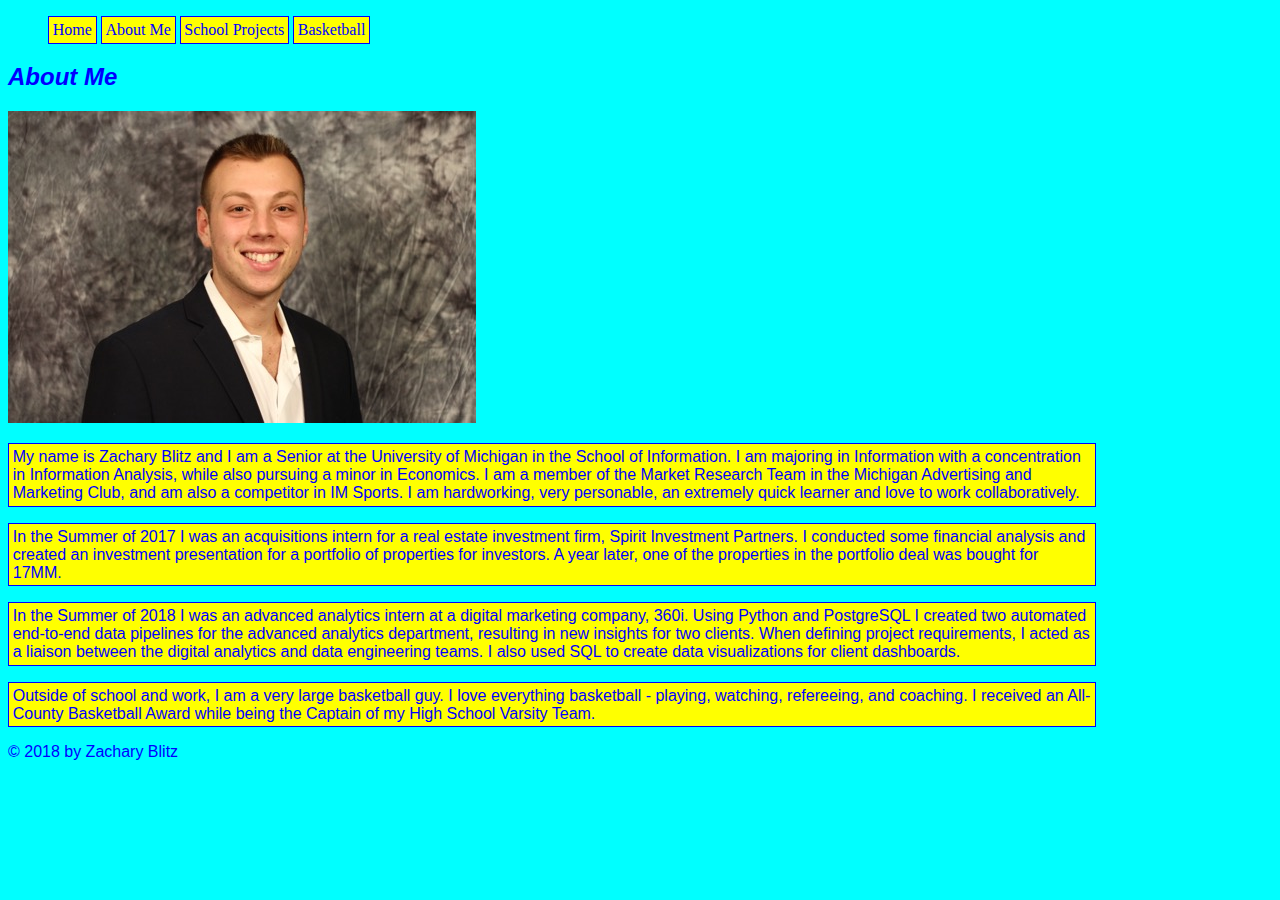
==== finalproject/about.html @ b5754ae4 "Add files via upload" ====
<!DOCTYPE html>
<html lang="en">
<head>
    <meta charset="UTF-8">
    <meta name="viewport" content="width=device-width, initial-scale=1.0">
    <meta http-equiv="X-UA-Compatible" content="ie=edge">
    <title>About Me</title>
    <link rel="stylesheet" href="css/style.css">
    <link rel="shortcut icon" href="images/favicon.png" />
</head>
<body>

<nav>
    <ul>
        <li><a href = "index.html">Home</a></li>
        <li><a href = "about.html">About Me</a></li>
        <li><a href = "projects.html">School Projects</a></li>
        <li><a href = "basketball.html">Basketball</a></li>
    </ul>
</nav>     

<header>
    <h2 class = intro>About Me</h2>
    <img src = "images/me.jpg" alt = "headshot of zach blitz" title = "headshot of zach blitz">
</header>

<p>My name is Zachary Blitz and I am a Senior at the University of Michigan in the School of Information. I am majoring in Information with a concentration in Information Analysis, while also pursuing a minor in Economics. I am a member of the Market Research Team in the Michigan Advertising and Marketing Club, and am also a competitor in IM Sports. I am hardworking, very personable, an extremely quick learner and love to work collaboratively.</p>
<p>In the Summer of 2017 I was an acquisitions intern for a real estate investment firm, Spirit Investment Partners. I conducted some financial analysis and created an investment presentation for a portfolio of properties for investors. A year later, one of the properties in the portfolio deal was bought for 17MM.</p>
<p>In the Summer of 2018 I was an advanced analytics intern at a digital marketing company, 360i. Using Python and PostgreSQL I created two automated end-to-end data pipelines for the advanced analytics department, resulting in new insights for two clients. When defining project requirements, I acted as a liaison between the digital analytics and data engineering teams. I also used SQL to create data visualizations for client dashboards.</p>
<p>Outside of school and work, I am a very large basketball guy. I love everything basketball - playing, watching, refereeing, and coaching. I received an All-County Basketball Award while being the Captain of my High School Varsity Team.</p>

<footer>
    &copy; 2018 by Zachary Blitz<br>
</footer>
</body>
</html>
---- finalproject/css/style.css ----
li{
    border-style: solid;
    background-color: yellow;
    border-color: blue;
    border-width: thin;
    border-color: blue;
    padding: 0.1cm;
    font-family: Cambria, Cochin, Georgia, Times, 'Times New Roman', serif;
    display: inline-block;
    ;
}
body{
    background-color: aqua;
    width: 85%;
}
h2{
    font-family: 'Gill Sans', 'Gill Sans MT', Calibri, 'Trebuchet MS', sans-serif;
    color: blue;
}
h5{
    font-family: 'Gill Sans', 'Gill Sans MT', Calibri, 'Trebuchet MS', sans-serif;
    color: blue;
}
p{
    font-family: 'Gill Sans', 'Gill Sans MT', Calibri, 'Trebuchet MS', sans-serif;
    background-color: yellow;
    border-style: solid;
    border-color: blue;
    border-width: thin;
    padding: 0.1cm;
    border-color: blue;
    color: blue
}
footer{
    font-family: 'Gill Sans', 'Gill Sans MT', Calibri, 'Trebuchet MS', sans-serif;
    color: blue;
}
a{
    text-decoration: none;
    color: blue;
}
.stats{
    font-family: Impact, Haettenschweiler, 'Arial Narrow Bold', sans-serif;
    font-size: 150%;
    border-color: yellow;
    padding: 0.1cm;
    text-align: center;
    width: 31%;
    border-style: double;
}
.intro{
    font-style: italic;
}
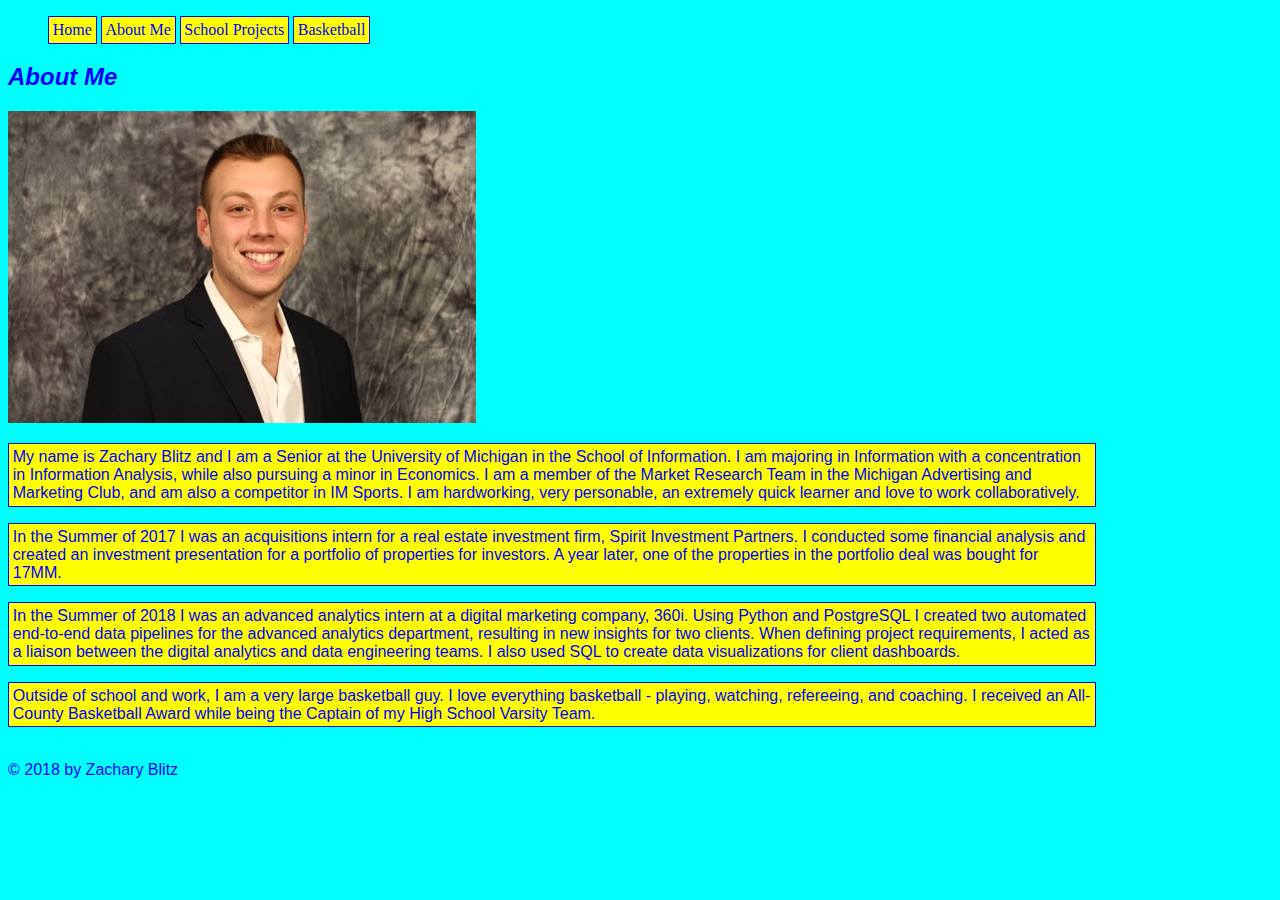
==== commit 230796f6: "Add files via upload" ====
--- a/finalproject/about.html
+++ b/finalproject/about.html
@@ -30,7 +30,7 @@
 <p>Outside of school and work, I am a very large basketball guy. I love everything basketball - playing, watching, refereeing, and coaching. I received an All-County Basketball Award while being the Captain of my High School Varsity Team.</p>
 
 <footer>
-    &copy; 2018 by Zachary Blitz<br>
+    <br>&copy; 2018 by Zachary Blitz<br>
 </footer>
 </body>
 </html>--- a/finalproject/css/style.css
+++ b/finalproject/css/style.css
@@ -3,7 +3,6 @@
     background-color: yellow;
     border-color: blue;
     border-width: thin;
-    border-color: blue;
     padding: 0.1cm;
     font-family: Cambria, Cochin, Georgia, Times, 'Times New Roman', serif;
     display: inline-block;
@@ -39,13 +38,17 @@
     text-decoration: none;
     color: blue;
 }
+.frontpage{
+    width: 15%;
+    height: 150px;
+}
 .stats{
-    font-family: Impact, Haettenschweiler, 'Arial Narrow Bold', sans-serif;
-    font-size: 150%;
+    font-family: 'Gill Sans', 'Gill Sans MT', Calibri, 'Trebuchet MS', sans-serif;
+    font-size: 120%;
     border-color: yellow;
     padding: 0.1cm;
     text-align: center;
-    width: 31%;
+    width: 33%;
     border-style: double;
 }
 .intro{
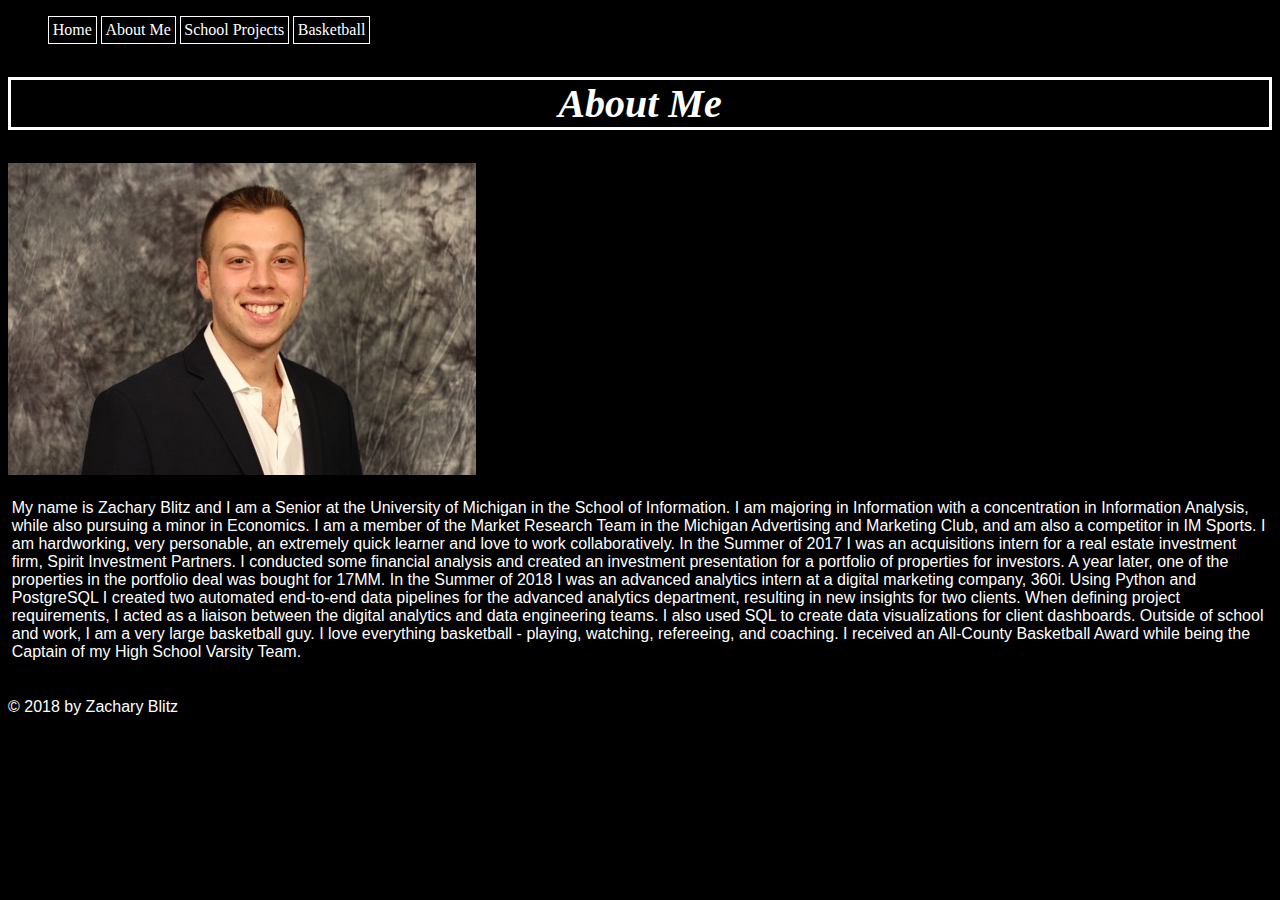
==== commit a7ad8049: "Add files via upload" ====
--- a/finalproject/about.html
+++ b/finalproject/about.html
@@ -24,10 +24,10 @@
     <img src = "images/me.jpg" alt = "headshot of zach blitz" title = "headshot of zach blitz">
 </header>
 
-<p>My name is Zachary Blitz and I am a Senior at the University of Michigan in the School of Information. I am majoring in Information with a concentration in Information Analysis, while also pursuing a minor in Economics. I am a member of the Market Research Team in the Michigan Advertising and Marketing Club, and am also a competitor in IM Sports. I am hardworking, very personable, an extremely quick learner and love to work collaboratively.</p>
-<p>In the Summer of 2017 I was an acquisitions intern for a real estate investment firm, Spirit Investment Partners. I conducted some financial analysis and created an investment presentation for a portfolio of properties for investors. A year later, one of the properties in the portfolio deal was bought for 17MM.</p>
-<p>In the Summer of 2018 I was an advanced analytics intern at a digital marketing company, 360i. Using Python and PostgreSQL I created two automated end-to-end data pipelines for the advanced analytics department, resulting in new insights for two clients. When defining project requirements, I acted as a liaison between the digital analytics and data engineering teams. I also used SQL to create data visualizations for client dashboards.</p>
-<p>Outside of school and work, I am a very large basketball guy. I love everything basketball - playing, watching, refereeing, and coaching. I received an All-County Basketball Award while being the Captain of my High School Varsity Team.</p>
+<p>My name is Zachary Blitz and I am a Senior at the University of Michigan in the School of Information. I am majoring in Information with a concentration in Information Analysis, while also pursuing a minor in Economics. I am a member of the Market Research Team in the Michigan Advertising and Marketing Club, and am also a competitor in IM Sports. I am hardworking, very personable, an extremely quick learner and love to work collaboratively.
+In the Summer of 2017 I was an acquisitions intern for a real estate investment firm, Spirit Investment Partners. I conducted some financial analysis and created an investment presentation for a portfolio of properties for investors. A year later, one of the properties in the portfolio deal was bought for 17MM.
+In the Summer of 2018 I was an advanced analytics intern at a digital marketing company, 360i. Using Python and PostgreSQL I created two automated end-to-end data pipelines for the advanced analytics department, resulting in new insights for two clients. When defining project requirements, I acted as a liaison between the digital analytics and data engineering teams. I also used SQL to create data visualizations for client dashboards.
+Outside of school and work, I am a very large basketball guy. I love everything basketball - playing, watching, refereeing, and coaching. I received an All-County Basketball Award while being the Captain of my High School Varsity Team.</p>
 
 <footer>
     <br>&copy; 2018 by Zachary Blitz<br>
--- a/finalproject/css/style.css
+++ b/finalproject/css/style.css
@@ -1,56 +1,235 @@
 li{
     border-style: solid;
-    background-color: yellow;
-    border-color: blue;
+    background-color: black;
+    border-color: white;
     border-width: thin;
     padding: 0.1cm;
     font-family: Cambria, Cochin, Georgia, Times, 'Times New Roman', serif;
     display: inline-block;
     ;
 }
+header{
+    margin: 0 auto;
+}
+iframe{
+    height: 10cm;
+    width: 100%;
+}
 body{
-    background-color: aqua;
-    width: 85%;
+    background-color: black;
 }
 h2{
     font-family: 'Gill Sans', 'Gill Sans MT', Calibri, 'Trebuchet MS', sans-serif;
-    color: blue;
+    color: white;
 }
 h5{
     font-family: 'Gill Sans', 'Gill Sans MT', Calibri, 'Trebuchet MS', sans-serif;
-    color: blue;
+    color: white;
+    background-color: black;
+    padding: 0.4cm;
 }
 p{
     font-family: 'Gill Sans', 'Gill Sans MT', Calibri, 'Trebuchet MS', sans-serif;
-    background-color: yellow;
-    border-style: solid;
-    border-color: blue;
-    border-width: thin;
+    background-color: black;
     padding: 0.1cm;
-    border-color: blue;
-    color: blue
+    color: white;
 }
 footer{
     font-family: 'Gill Sans', 'Gill Sans MT', Calibri, 'Trebuchet MS', sans-serif;
-    color: blue;
+    color: white;
 }
 a{
     text-decoration: none;
-    color: blue;
+    color: white;
 }
 .frontpage{
-    width: 15%;
+    width: auto;
     height: 150px;
 }
+.basketball{
+    display: flex;
+    flex-direction: row;
+    justify-content: center;
+    justify-content: space-around;
+    padding-bottom: 40px;
+    background-color: rgba(255, 255, 255, .8)
+}
+.junior{
+    width: 50%;
+    padding: 40px;
+    justify-content: center;
+
+    
+}
+.senior{
+    width: 50%;
+    padding: 40px;
+    justify-content: center;
+}
+.junior img{
+    display: flex;
+    margin: auto;
+    padding-bottom: .4cm;
+    width: 100%;
+    height: 3.3cm;
+    background-color: black;
+    border-style: solid;
+    border-color: black;
+    border-width: thin;
+    padding: 0.15cm;
+} 
+.senior img{
+    display: flex;
+    margin: auto;
+    padding-bottom: .4cm;
+    width: 100%;
+    height:  3.3cm;
+    background-color: black;
+    border-style: solid;
+    border-color: black;
+    border-width: thin;
+    padding: 0.15cm;
+
+}
+.junior h5{
+    background-color: black;
+    border-style: solid;
+    border-color: white;
+    border-width: thin;
+    padding: 0.3cm;
+    margin-left: 10px;
+}
+.senior h5{
+    background-color: black;
+    border-style: solid;
+    border-color: white;
+    border-width: thin;
+    padding: 0.3cm;
+    margin-left: 20px;
+}
 .stats{
     font-family: 'Gill Sans', 'Gill Sans MT', Calibri, 'Trebuchet MS', sans-serif;
     font-size: 120%;
-    border-color: yellow;
-    padding: 0.1cm;
-    text-align: center;
-    width: 33%;
-    border-style: double;
+    border: .1cm;
+    border-left: .5cm;
+    border-right: .5cm;
+    padding: .3cm;
+    text-align: center;
+    border-style: solid;
+    width: auto;
+    border-color: black;
+    
+    
 }
 .intro{
+    background-color: black;
+    border: .1cm;
+    border-color: white;
+    border-style: solid;
     font-style: italic;
+    text-align: center;
+    font-family: 'Alice';
+    font-size: 40px;
+}
+.bball-pic-video{
+    display: flex;
+    flex-direction: column;
+}
+.bball-pic{
+    display: flex;
+    flex-direction: row;
+    margin: 0 auto;
+    height: 750px;
+    text-align: center;
+    background-image: url("../images/bballcourt.jpg");
+    background-size: cover;
+    background-position: center;
+}
+.action-shot{
+    flex-direction: column;
+    width: 50%;
+    margin: 4% auto 2%;
+    justify-items: center;
+    align-items: center;
+    text-align: center;
+    padding: 25px;
+    height: 60%;
+    padding-top: 150px;
+}
+.action-shot img{
+    background-color: black;
+    border-style: solid;
+    border-color: white;
+    border-width: thin;
+    padding: 0.15cm;
+}
+.action-shot p{
+    background-color: black;
+    border-style: solid;
+    border-color: white;
+    border-width: thin;
+    padding: 0.3cm;
+}
+#midgame{
+    display: flex;
+    padding: 25px;
+    width: 50%;
+    justify-content: center;
+    align-items: center;
+    font-size: 1cm;
+}
+#midgame h5{
+    background-color: black;
+    border-style: solid;
+    border-color: white;
+    border-width: thin;
+    padding: 0.3cm;
+}
+.bball-video{
+    display: flex;
+    flex-direction: row-reverse;
+    margin: 0 auto;
+    height: 750px;
+    text-align: center;
+    background-color: black;
+    background-size: cover;
+    background-position: center;
+}
+#shot-text{
+    display: flex;
+    padding: 25px;
+    width: 50%;
+    justify-content: center;
+    align-items: center;
+    font-size: 1cm;
+}
+#shot-text h5{
+    background-color: black;
+    border-style: solid;
+    border-color: white;
+    border-width: thin;
+    padding: 0.3cm;
+}
+.shot-video img{
+    background-color: black;
+    border-style: solid;
+    border-color: white;
+    border-width: thin;
+    padding: 0.15cm;
+}
+.shot-video p{
+    background-color: black;
+    border-style: solid;
+    border-color: white;
+    border-width: thin;
+}
+.shot-video{
+    flex-direction: column;
+    width: 50%;
+    margin: auto;
+    justify-items: center;
+    align-items: center;
+    text-align: center;
+    padding: 50px;
+    height: 60%;
 }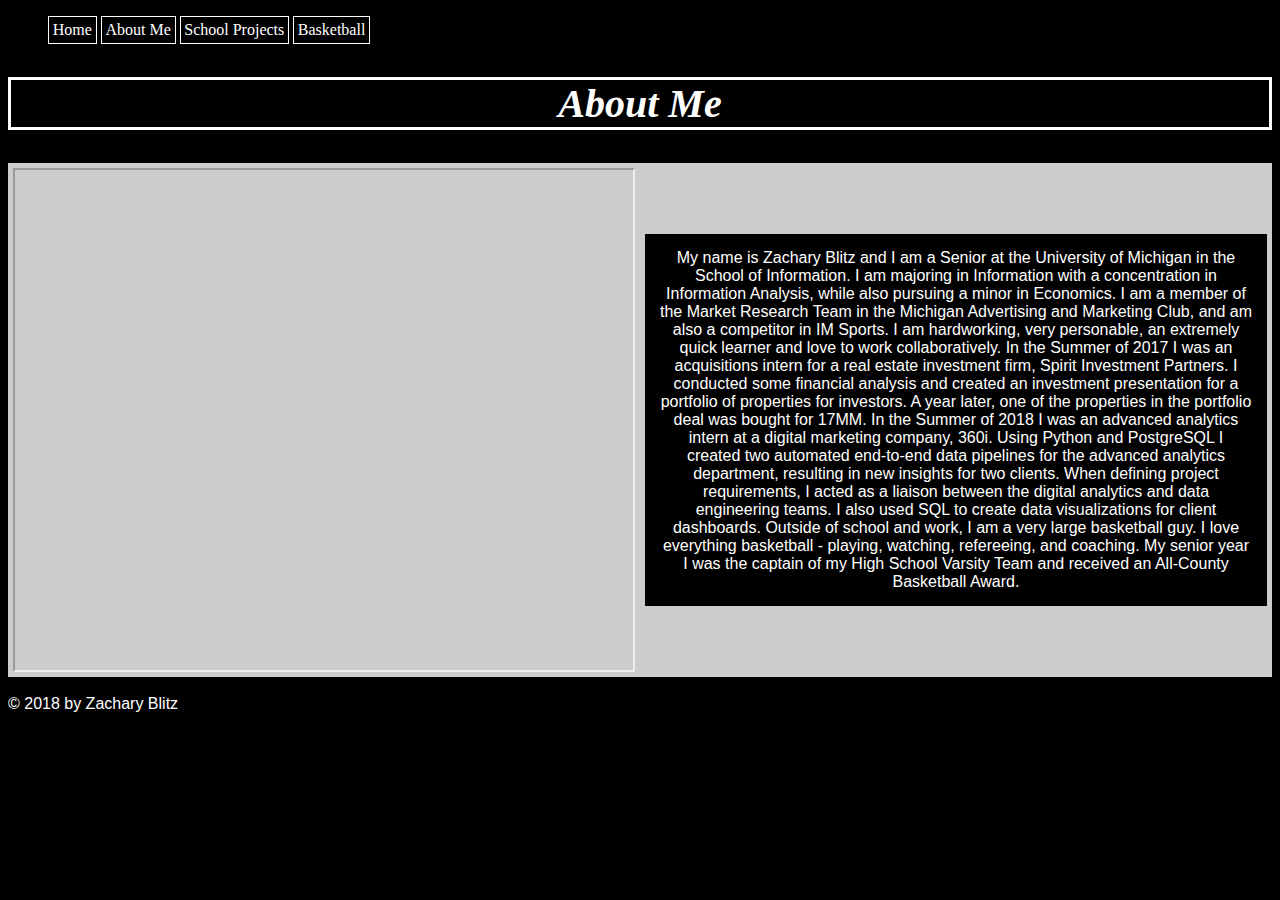
==== commit 2d6e4092: "Add files via upload" ====
--- a/finalproject/about.html
+++ b/finalproject/about.html
@@ -21,16 +21,23 @@
 
 <header>
     <h2 class = intro>About Me</h2>
-    <img src = "images/me.jpg" alt = "headshot of zach blitz" title = "headshot of zach blitz">
 </header>
 
-<p>My name is Zachary Blitz and I am a Senior at the University of Michigan in the School of Information. I am majoring in Information with a concentration in Information Analysis, while also pursuing a minor in Economics. I am a member of the Market Research Team in the Michigan Advertising and Marketing Club, and am also a competitor in IM Sports. I am hardworking, very personable, an extremely quick learner and love to work collaboratively.
-In the Summer of 2017 I was an acquisitions intern for a real estate investment firm, Spirit Investment Partners. I conducted some financial analysis and created an investment presentation for a portfolio of properties for investors. A year later, one of the properties in the portfolio deal was bought for 17MM.
-In the Summer of 2018 I was an advanced analytics intern at a digital marketing company, 360i. Using Python and PostgreSQL I created two automated end-to-end data pipelines for the advanced analytics department, resulting in new insights for two clients. When defining project requirements, I acted as a liaison between the digital analytics and data engineering teams. I also used SQL to create data visualizations for client dashboards.
-Outside of school and work, I am a very large basketball guy. I love everything basketball - playing, watching, refereeing, and coaching. I received an All-County Basketball Award while being the Captain of my High School Varsity Team.</p>
+<div class = about-container>
+    <div class = about-resume>
+        <iframe src="images/ZacharyBlitz_Resume.pdf"></iframe>
+    </div>
+    <div class = about-contents>
+        <p>My name is Zachary Blitz and I am a Senior at the University of Michigan in the School of Information. I am majoring in Information with a concentration in Information Analysis, while also pursuing a minor in Economics. I am a member of the Market Research Team in the Michigan Advertising and Marketing Club, and am also a competitor in IM Sports. I am hardworking, very personable, an extremely quick learner and love to work collaboratively.
+        In the Summer of 2017 I was an acquisitions intern for a real estate investment firm, Spirit Investment Partners. I conducted some financial analysis and created an investment presentation for a portfolio of properties for investors. A year later, one of the properties in the portfolio deal was bought for 17MM.
+        In the Summer of 2018 I was an advanced analytics intern at a digital marketing company, 360i. Using Python and PostgreSQL I created two automated end-to-end data pipelines for the advanced analytics department, resulting in new insights for two clients. When defining project requirements, I acted as a liaison between the digital analytics and data engineering teams. I also used SQL to create data visualizations for client dashboards.
+        Outside of school and work, I am a very large basketball guy. I love everything basketball - playing, watching, refereeing, and coaching. My senior year I was the captain of my High School Varsity Team and received an All-County Basketball Award.</p>
+    </div>
+</div>
 
 <footer>
     <br>&copy; 2018 by Zachary Blitz<br>
 </footer>
+
 </body>
 </html>--- a/finalproject/css/style.css
+++ b/finalproject/css/style.css
@@ -11,10 +11,6 @@
 header{
     margin: 0 auto;
 }
-iframe{
-    height: 10cm;
-    width: 100%;
-}
 body{
     background-color: black;
 }
@@ -52,7 +48,7 @@
     justify-content: center;
     justify-content: space-around;
     padding-bottom: 40px;
-    background-color: rgba(255, 255, 255, .8)
+    background-color: rgba(255, 255, 255, .8);
 }
 .junior{
     width: 50%;
@@ -204,7 +200,8 @@
     font-size: 1cm;
 }
 #shot-text h5{
-    background-color: black;
+    background-color: rgba(255, 255, 255, .8);
+    color: black;
     border-style: solid;
     border-color: white;
     border-width: thin;
@@ -218,7 +215,8 @@
     padding: 0.15cm;
 }
 .shot-video p{
-    background-color: black;
+    background-color: rgba(255, 255, 255, .8);
+    color: black;
     border-style: solid;
     border-color: white;
     border-width: thin;
@@ -232,4 +230,209 @@
     text-align: center;
     padding: 50px;
     height: 60%;
-}+}
+.projects-container{
+    display: flex;
+    flex-direction: column;
+}
+.si-106{
+    display: flex;
+    flex-direction: row;
+    margin: 0 auto;
+    text-align: center;
+    background-color: rgba(255, 255, 255, .8);
+    background-size: cover;
+    background-position: center;
+}
+.si-106-title{
+    display: flex;
+    padding: 25px;
+    width: 40%;
+    justify-content: center;
+    align-items: center;
+    font-size: 1.5cm;
+}
+.si-106-title h5{
+    background-color: black;
+    border-style: solid;
+    border-color: white;
+    border-width: thin;
+    padding: 0.3cm;
+}
+.si-106-contents{
+    display: flex;
+    flex-direction: column-reverse;
+    width: 60%;
+    margin: auto;
+    justify-items: center;
+    align-items: center;
+    text-align: center;
+    padding: 50px;
+}
+.si-106-contents img{
+    background-color: black;
+    border-style: solid;
+    border-color: white;
+    border-width: thin;
+    padding: 0.15cm;
+}
+.si-106-contents p{
+    background-color: black;
+    border-style: solid;
+    border-color: white;
+    border-width: thin;
+    padding: 10px;
+}
+.si-206{
+    display: flex;
+    flex-direction: row-reverse;
+    margin: 0 auto;
+    text-align: center;
+    background-color: black;
+    background-size: cover;
+    background-position: center;
+}
+.si-206-title{
+    display: flex;
+    padding: 25px;
+    width: 40%;
+    justify-content: center;
+    align-items: center;
+    font-size: 1.5cm;
+}
+.si-206-title h5{
+    background-color: rgba(255, 255, 255, .8);
+    color: black;
+    border-style: solid;
+    border-color: white;
+    border-width: thin;
+    padding: 0.3cm;
+}
+.si-206-contents{
+    display: flex;
+    flex-direction: column-reverse;
+    width: 60%;
+    margin: auto;
+    justify-items: center;
+    align-items: center;
+    text-align: center;
+    padding: 50px;
+}
+.si-206-contents img{
+    background-color: black;
+    border-style: solid;
+    border-color: white;
+    border-width: thin;
+    padding: 0.15cm;
+}
+.si-206-contents p{
+    background-color: rgba(255, 255, 255, .8);
+    color: black;
+    border-style: solid;
+    border-color: white;
+    border-width: thin;
+    padding: 10px;
+}
+.si-330{
+    display: flex;
+    flex-direction: row;
+    margin: 0 auto;
+    text-align: center;
+    background-color: rgba(255, 255, 255, .8);
+    background-size: cover;
+    background-position: center;
+}
+.si-330-title{
+    display: flex;
+    padding: 25px;
+    width: 40%;
+    justify-content: center;
+    align-items: center;
+    font-size: 1.5cm;
+}
+.si-330-title h5{
+    background-color: black;
+    border-style: solid;
+    border-color: white;
+    border-width: thin;
+    padding: 0.3cm;
+}
+.si-330-contents{
+    display: flex;
+    flex-direction: column-reverse;
+    width: 60%;
+    margin: auto;
+    justify-items: center;
+    align-items: center;
+    text-align: center;
+    padding: 50px;
+}
+.si-330-contents img{
+    background-color: black;
+    border-style: solid;
+    border-color: white;
+    border-width: thin;
+    padding: 0.15cm;
+}
+.si-330-contents p{
+    background-color: black;
+    border-style: solid;
+    border-color: white;
+    border-width: thin;
+    padding: 10px;
+}
+.about-container{
+    display: flex;
+    flex-direction: row;
+    text-align: center;
+    background-color:  rgba(255, 255, 255, .8);
+    background-size: cover;
+    background-position: center;
+}
+.about-resume{
+    display: flex;
+    width: 50%;
+    margin: auto;
+    justify-content: center;
+    align-items: center;
+    padding: 5px;
+}
+.about-resume iframe{
+    display: flex;
+    width: 100%;
+    height: 500px;
+}
+.about-contents{
+    display: flex;
+    width: 50%;
+    padding: 5px;
+    justify-content: center;
+    align-items: center;
+}
+.about-contents p{
+    display: flex;
+    padding: 15px;
+}
+@media screen and (max-width: 600px) {
+    .si-330 {
+        background-color: lightgreen;
+    }
+
+@media screen and (max-width: 600px) {
+    .si-330-contents p{
+        background-color: blue;
+    }
+@media screen and (max-width: 400px) {
+    .si-330 {
+        background-color: lightgreen;
+    }
+@media screen and (max-width: 400px) {
+    .si-206-contents p{
+        background-color: blue;
+    }
+/* [.si330]{
+    width: 100%;
+}
+[.si-330-contents p]{
+    color: red;
+} */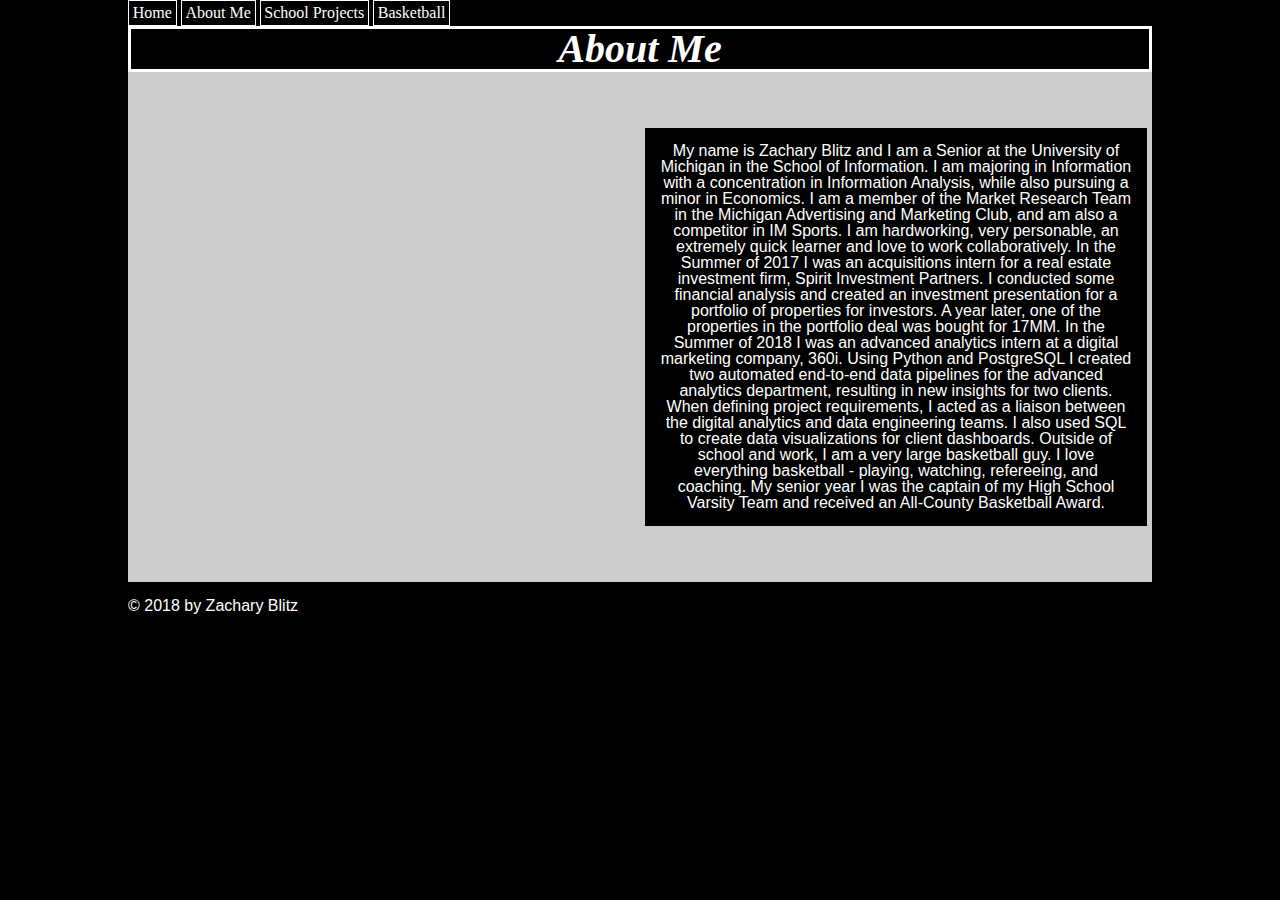
==== commit f4c344dc: "Add files via upload" ====
--- a/finalproject/about.html
+++ b/finalproject/about.html
@@ -5,6 +5,7 @@
     <meta name="viewport" content="width=device-width, initial-scale=1.0">
     <meta http-equiv="X-UA-Compatible" content="ie=edge">
     <title>About Me</title>
+    <link rel="stylesheet" href="css/default.css">
     <link rel="stylesheet" href="css/style.css">
     <link rel="shortcut icon" href="images/favicon.png" />
 </head>
@@ -20,21 +21,22 @@
 </nav>     
 
 <header>
-    <h2 class = intro>About Me</h2>
+    <h1 class = intro>About Me</h1>
 </header>
 
-<div class = about-container>
-    <div class = about-resume>
-        <iframe src="images/ZacharyBlitz_Resume.pdf"></iframe>
+<main>
+    <div class = about-container>
+        <div class = about-resume>
+            <iframe src="images/ZacharyBlitz_Resume.pdf"></iframe>
+        </div>
+        <div class = about-contents>
+            <p>My name is Zachary Blitz and I am a Senior at the University of Michigan in the School of Information. I am majoring in Information with a concentration in Information Analysis, while also pursuing a minor in Economics. I am a member of the Market Research Team in the Michigan Advertising and Marketing Club, and am also a competitor in IM Sports. I am hardworking, very personable, an extremely quick learner and love to work collaboratively.
+            In the Summer of 2017 I was an acquisitions intern for a real estate investment firm, Spirit Investment Partners. I conducted some financial analysis and created an investment presentation for a portfolio of properties for investors. A year later, one of the properties in the portfolio deal was bought for 17MM.
+            In the Summer of 2018 I was an advanced analytics intern at a digital marketing company, 360i. Using Python and PostgreSQL I created two automated end-to-end data pipelines for the advanced analytics department, resulting in new insights for two clients. When defining project requirements, I acted as a liaison between the digital analytics and data engineering teams. I also used SQL to create data visualizations for client dashboards.
+            Outside of school and work, I am a very large basketball guy. I love everything basketball - playing, watching, refereeing, and coaching. My senior year I was the captain of my High School Varsity Team and received an All-County Basketball Award.</p>
+        </div>
     </div>
-    <div class = about-contents>
-        <p>My name is Zachary Blitz and I am a Senior at the University of Michigan in the School of Information. I am majoring in Information with a concentration in Information Analysis, while also pursuing a minor in Economics. I am a member of the Market Research Team in the Michigan Advertising and Marketing Club, and am also a competitor in IM Sports. I am hardworking, very personable, an extremely quick learner and love to work collaboratively.
-        In the Summer of 2017 I was an acquisitions intern for a real estate investment firm, Spirit Investment Partners. I conducted some financial analysis and created an investment presentation for a portfolio of properties for investors. A year later, one of the properties in the portfolio deal was bought for 17MM.
-        In the Summer of 2018 I was an advanced analytics intern at a digital marketing company, 360i. Using Python and PostgreSQL I created two automated end-to-end data pipelines for the advanced analytics department, resulting in new insights for two clients. When defining project requirements, I acted as a liaison between the digital analytics and data engineering teams. I also used SQL to create data visualizations for client dashboards.
-        Outside of school and work, I am a very large basketball guy. I love everything basketball - playing, watching, refereeing, and coaching. My senior year I was the captain of my High School Varsity Team and received an All-County Basketball Award.</p>
-    </div>
-</div>
-
+</main>
 <footer>
     <br>&copy; 2018 by Zachary Blitz<br>
 </footer>
--- a/finalproject/css/default.css
+++ b/finalproject/css/default.css
@@ -0,0 +1,88 @@
+/* 
+html5doctor.com Reset Stylesheet
+v1.2 
+2009-07-15
+Author: Richard Clark - http://richclarkdesign.com
+*/
+
+html, body, div, span, object, iframe,
+h1, h2, h3, h4, h5, h6, p, blockquote, pre,
+a, abbr, address, cite, code,
+del, dfn, em, img, ins, kbd, q, samp,
+small, strong, sub, sup, var,
+b, i,
+dl, dt, dd, ol, ul, li,
+fieldset, form, label, legend,
+table, caption, tbody, tfoot, thead, tr, th, td,
+article, aside, dialog, figure, footer, header, 
+hgroup, menu, nav, section, menu,
+time, mark, audio, video, source {
+	margin:0;
+	padding:0;
+	border:0;
+	outline:0;
+	font-size:100%;
+	vertical-align:baseline;
+	background:transparent;
+}
+body {
+	line-height:1;
+}
+
+article, aside, dialog, figure, footer, header, 
+hgroup, menu, nav, section, menu { 
+	display:block;
+}
+
+nav ul {
+	list-style:none;
+}
+
+blockquote, q {
+	quotes:none;
+}
+
+blockquote:before, blockquote:after,
+q:before, q:after {
+	content:'';
+	content:none;
+}
+
+ins {
+	background-color:#ff9;
+	text-decoration:none;
+}
+
+mark {
+	background-color:#ff9;
+	font-style:italic;
+	font-weight:bold;
+}
+
+del {
+	text-decoration: line-through;
+}
+
+abbr[title], dfn[title] {
+	border-bottom:1px dotted #000;
+	cursor:help;
+}
+
+/* tables still need 'cellspacing="0"' in the markup */
+table {
+	border-collapse:collapse;
+	border-spacing:0;
+}
+
+hr {
+    display:block;
+    height:1px;
+    border:0;	
+    border-top:1px solid #cccccc;
+    margin:1em 0;
+    padding:0;
+}
+
+input, select {
+	vertical-align:middle;
+}--- a/finalproject/css/style.css
+++ b/finalproject/css/style.css
@@ -13,14 +13,18 @@
 }
 body{
     background-color: black;
+    padding: 0% 10%;
+    margin: auto;
+    max-width: 1200px;
+    padding-bottom: 100px;
+}
+h1{
+    font-family: 'Gill Sans', 'Gill Sans MT', Calibri, 'Trebuchet MS', sans-serif;
+    color: white;
 }
 h2{
     font-family: 'Gill Sans', 'Gill Sans MT', Calibri, 'Trebuchet MS', sans-serif;
     color: white;
-}
-h5{
-    font-family: 'Gill Sans', 'Gill Sans MT', Calibri, 'Trebuchet MS', sans-serif;
-    color: white;
     background-color: black;
     padding: 0.4cm;
 }
@@ -49,6 +53,7 @@
     justify-content: space-around;
     padding-bottom: 40px;
     background-color: rgba(255, 255, 255, .8);
+    /* width: 100%; */
 }
 .junior{
     width: 50%;
@@ -87,7 +92,7 @@
     padding: 0.15cm;
 
 }
-.junior h5{
+.junior h2{
     background-color: black;
     border-style: solid;
     border-color: white;
@@ -95,7 +100,7 @@
     padding: 0.3cm;
     margin-left: 10px;
 }
-.senior h5{
+.senior h2{
     background-color: black;
     border-style: solid;
     border-color: white;
@@ -130,6 +135,7 @@
 .bball-pic-video{
     display: flex;
     flex-direction: column;
+    /* width: 100%; */
 }
 .bball-pic{
     display: flex;
@@ -174,7 +180,7 @@
     align-items: center;
     font-size: 1cm;
 }
-#midgame h5{
+#midgame h2{
     background-color: black;
     border-style: solid;
     border-color: white;
@@ -190,6 +196,7 @@
     background-color: black;
     background-size: cover;
     background-position: center;
+    /* width: 100%; */
 }
 #shot-text{
     display: flex;
@@ -199,7 +206,7 @@
     align-items: center;
     font-size: 1cm;
 }
-#shot-text h5{
+#shot-text h2{
     background-color: rgba(255, 255, 255, .8);
     color: black;
     border-style: solid;
@@ -234,6 +241,7 @@
 .projects-container{
     display: flex;
     flex-direction: column;
+    /* width: 100%; */
 }
 .si-106{
     display: flex;
@@ -243,6 +251,7 @@
     background-color: rgba(255, 255, 255, .8);
     background-size: cover;
     background-position: center;
+    /* width: 100%; */
 }
 .si-106-title{
     display: flex;
@@ -252,7 +261,7 @@
     align-items: center;
     font-size: 1.5cm;
 }
-.si-106-title h5{
+.si-106-title h2{
     background-color: black;
     border-style: solid;
     border-color: white;
@@ -291,6 +300,7 @@
     background-color: black;
     background-size: cover;
     background-position: center;
+    /* width: 100%; */
 }
 .si-206-title{
     display: flex;
@@ -300,7 +310,7 @@
     align-items: center;
     font-size: 1.5cm;
 }
-.si-206-title h5{
+.si-206-title h2{
     background-color: rgba(255, 255, 255, .8);
     color: black;
     border-style: solid;
@@ -341,6 +351,7 @@
     background-color: rgba(255, 255, 255, .8);
     background-size: cover;
     background-position: center;
+    /* width: 100%; */
 }
 .si-330-title{
     display: flex;
@@ -350,7 +361,7 @@
     align-items: center;
     font-size: 1.5cm;
 }
-.si-330-title h5{
+.si-330-title h2{
     background-color: black;
     border-style: solid;
     border-color: white;
@@ -388,6 +399,7 @@
     background-color:  rgba(255, 255, 255, .8);
     background-size: cover;
     background-position: center;
+    /* width: 100%; */
 }
 .about-resume{
     display: flex;
@@ -413,26 +425,20 @@
     display: flex;
     padding: 15px;
 }
+
 @media screen and (max-width: 600px) {
-    .si-330 {
-        background-color: lightgreen;
+    .si-106, .si-206, .si-330 {
+        flex-direction: column;
     }
 
-@media screen and (max-width: 600px) {
-    .si-330-contents p{
-        background-color: blue;
+}
+@media screen and (max-width: 1024px) {
+  
+    .about-container{
+        flex-direction: column;
     }
-@media screen and (max-width: 400px) {
-    .si-330 {
-        background-color: lightgreen;
+
+    .about-resume, .about-contents{
+        width: 100%;
     }
-@media screen and (max-width: 400px) {
-    .si-206-contents p{
-        background-color: blue;
-    }
-/* [.si330]{
-    width: 100%;
-}
-[.si-330-contents p]{
-    color: red;
-} */+}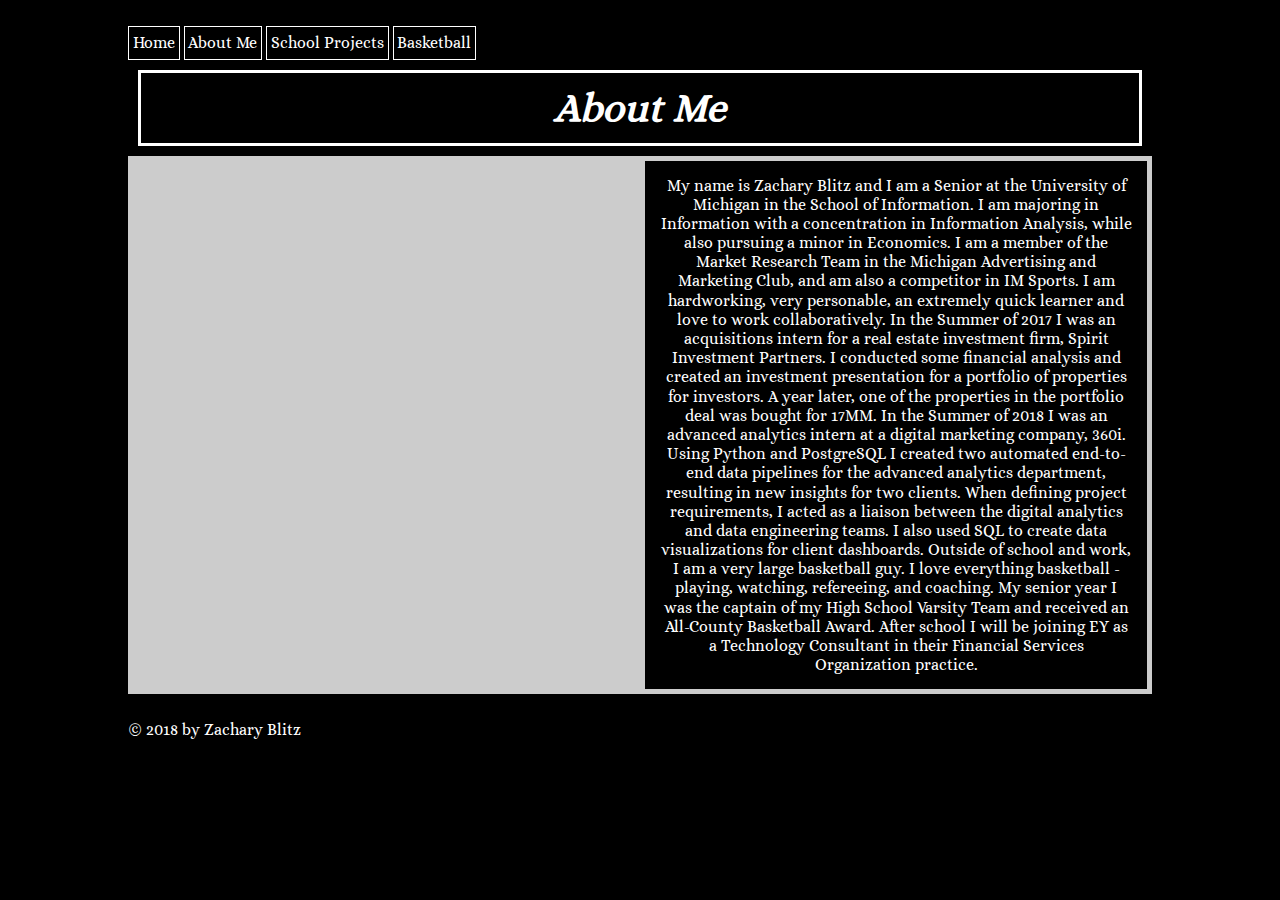
==== commit ee6df68f: "Add files via upload" ====
--- a/finalproject/about.html
+++ b/finalproject/about.html
@@ -8,8 +8,10 @@
     <link rel="stylesheet" href="css/default.css">
     <link rel="stylesheet" href="css/style.css">
     <link rel="shortcut icon" href="images/favicon.png" />
+    <link href='https://fonts.googleapis.com/css?family=Alice' rel='stylesheet'>
 </head>
 <body>
+<a class = access href="#maincontent">Skip to main content</a>
 
 <nav>
     <ul>
@@ -24,16 +26,16 @@
     <h1 class = intro>About Me</h1>
 </header>
 
-<main>
+<main id = maincontent>
     <div class = about-container>
         <div class = about-resume>
-            <iframe src="images/ZacharyBlitz_Resume.pdf"></iframe>
+            <iframe lang = 'en' title = 'resume' src="images/ZacharyBlitz_Resume.pdf"></iframe>
         </div>
         <div class = about-contents>
             <p>My name is Zachary Blitz and I am a Senior at the University of Michigan in the School of Information. I am majoring in Information with a concentration in Information Analysis, while also pursuing a minor in Economics. I am a member of the Market Research Team in the Michigan Advertising and Marketing Club, and am also a competitor in IM Sports. I am hardworking, very personable, an extremely quick learner and love to work collaboratively.
             In the Summer of 2017 I was an acquisitions intern for a real estate investment firm, Spirit Investment Partners. I conducted some financial analysis and created an investment presentation for a portfolio of properties for investors. A year later, one of the properties in the portfolio deal was bought for 17MM.
             In the Summer of 2018 I was an advanced analytics intern at a digital marketing company, 360i. Using Python and PostgreSQL I created two automated end-to-end data pipelines for the advanced analytics department, resulting in new insights for two clients. When defining project requirements, I acted as a liaison between the digital analytics and data engineering teams. I also used SQL to create data visualizations for client dashboards.
-            Outside of school and work, I am a very large basketball guy. I love everything basketball - playing, watching, refereeing, and coaching. My senior year I was the captain of my High School Varsity Team and received an All-County Basketball Award.</p>
+            Outside of school and work, I am a very large basketball guy. I love everything basketball - playing, watching, refereeing, and coaching. My senior year I was the captain of my High School Varsity Team and received an All-County Basketball Award. After school I will be joining EY as a Technology Consultant in their Financial Services Organization practice.</p>
         </div>
     </div>
 </main>
--- a/finalproject/css/style.css
+++ b/finalproject/css/style.css
@@ -4,12 +4,17 @@
     border-color: white;
     border-width: thin;
     padding: 0.1cm;
-    font-family: Cambria, Cochin, Georgia, Times, 'Times New Roman', serif;
+    font-family: 'Alice', serif;
+    line-height: 1.5;
     display: inline-block;
     ;
 }
+nav{
+    padding-top: 10px;
+}
 header{
     margin: 0 auto;
+    padding: 10px;
 }
 body{
     background-color: black;
@@ -19,27 +24,36 @@
     padding-bottom: 100px;
 }
 h1{
-    font-family: 'Gill Sans', 'Gill Sans MT', Calibri, 'Trebuchet MS', sans-serif;
+    font-family: 'Alice', serif;
+    line-height: 1.5;
     color: white;
 }
 h2{
-    font-family: 'Gill Sans', 'Gill Sans MT', Calibri, 'Trebuchet MS', sans-serif;
+    font-family: 'Alice', serif;
     color: white;
     background-color: black;
     padding: 0.4cm;
 }
 p{
-    font-family: 'Gill Sans', 'Gill Sans MT', Calibri, 'Trebuchet MS', sans-serif;
+    font-family: 'Alice', serif;
+    line-height: 1.5;
     background-color: black;
     padding: 0.1cm;
     color: white;
 }
 footer{
-    font-family: 'Gill Sans', 'Gill Sans MT', Calibri, 'Trebuchet MS', sans-serif;
+    font-family: 'Alice', serif;
+    line-height: 1.5;
     color: white;
 }
 a{
     text-decoration: none;
+    color: white;
+}
+.access{
+    color: black;
+}
+.access:hover{
     color: white;
 }
 .frontpage{
@@ -109,7 +123,7 @@
     margin-left: 20px;
 }
 .stats{
-    font-family: 'Gill Sans', 'Gill Sans MT', Calibri, 'Trebuchet MS', sans-serif;
+    font-family: 'Alice', serif;
     font-size: 120%;
     border: .1cm;
     border-left: .5cm;
@@ -128,9 +142,11 @@
     border-color: white;
     border-style: solid;
     font-style: italic;
-    text-align: center;
-    font-family: 'Alice';
+    line-height: 1.5;
+    text-align: center;
+    font-family: 'Alice', serif;
     font-size: 40px;
+    padding: 5px;
 }
 .bball-pic-video{
     display: flex;
@@ -142,6 +158,7 @@
     flex-direction: row;
     margin: 0 auto;
     height: 750px;
+    align-items: center;
     text-align: center;
     background-image: url("../images/bballcourt.jpg");
     background-size: cover;
@@ -153,7 +170,7 @@
     margin: 4% auto 2%;
     justify-items: center;
     align-items: center;
-    text-align: center;
+    text-align: left;
     padding: 25px;
     height: 60%;
     padding-top: 150px;
@@ -164,6 +181,7 @@
     border-color: white;
     border-width: thin;
     padding: 0.15cm;
+    margin-left: 100px;
 }
 .action-shot p{
     background-color: black;
@@ -179,6 +197,7 @@
     justify-content: center;
     align-items: center;
     font-size: 1cm;
+    line-height: 1.5;
 }
 #midgame h2{
     background-color: black;
@@ -227,6 +246,8 @@
     border-style: solid;
     border-color: white;
     border-width: thin;
+    padding: 5px;
+    text-align: left;
 }
 .shot-video{
     flex-direction: column;
@@ -275,7 +296,7 @@
     margin: auto;
     justify-items: center;
     align-items: center;
-    text-align: center;
+    text-align: left;
     padding: 50px;
 }
 .si-106-contents img{
@@ -325,7 +346,7 @@
     margin: auto;
     justify-items: center;
     align-items: center;
-    text-align: center;
+    text-align: left;
     padding: 50px;
 }
 .si-206-contents img{
@@ -375,7 +396,7 @@
     margin: auto;
     justify-items: center;
     align-items: center;
-    text-align: center;
+    text-align: left;
     padding: 50px;
 }
 .si-330-contents img{
@@ -424,6 +445,61 @@
 .about-contents p{
     display: flex;
     padding: 15px;
+    line-height: 1.2;
+}
+
+.index-container{
+    display: flex;
+    flex-direction: column;
+    padding: 20px;
+}
+.index-images{
+    display: flex;
+    justify-content: space-evenly;
+    align-content: center;
+    width: 100%;
+    padding-right: 100px;
+}
+
+.index-intro{
+    display: flex;
+    align-content: center;
+    color: black;
+    padding: 10px;
+    justify-content: center;
+    border-style: solid;
+    background-color: black;
+    border-color: white;
+    border-width: thin;
+    background-color: rgba(255, 255, 255, .8);
+    
+}
+
+.index-intro h1{
+    color: black;
+}
+
+.index-footer{
+    position: relative;
+    display: flex;
+    flex-direction: row;
+    align-content: center;
+    justify-content: space-around;
+    padding-bottom: 5px;
+}
+
+.time{
+    display: flex;
+    flex-direction: row-reverse;
+}
+#txt{
+    color: white;
+    font-family: 'Alice', serif;
+}
+
+#jtt{
+    display: flex;
+    justify-content: center;
 }
 
 @media screen and (max-width: 600px) {
@@ -441,4 +517,11 @@
     .about-resume, .about-contents{
         width: 100%;
     }
+}
+
+@media screen and (max-width: 1000px) {
+    .basketball {
+        flex-direction: column;
+    }
+
 }